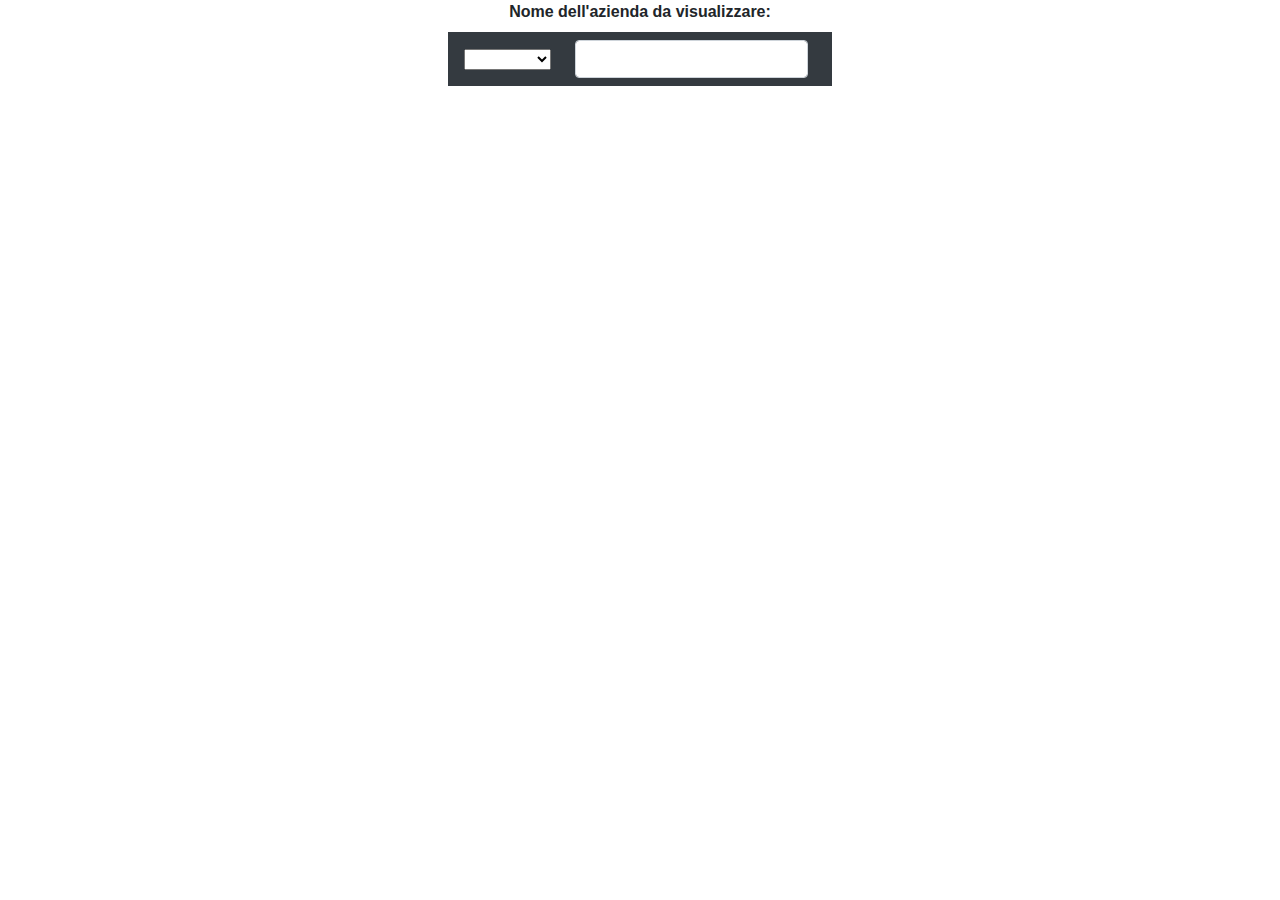
==== Finance/esFinance2/index.html @ f484077f "esFinance" ====
﻿<html>
<head>
    <meta charset="UTF-8">
    <meta name="viewport" content="width=device-width, initial-scale=1">
    <title>Esercizio Finance</title>
    <link rel="stylesheet" type="text/css" href="https://cdnjs.cloudflare.com/ajax/libs/font-awesome/5.12.1/css/all.min.css">
    <link rel="stylesheet" type="text/css" href="https://stackpath.bootstrapcdn.com/bootstrap/4.4.1/css/bootstrap.min.css">
    <script src="https://code.jquery.com/jquery-3.4.1.min.js"></script>
    <script src="https://stackpath.bootstrapcdn.com/bootstrap/4.4.1/js/bootstrap.min.js"></script>
    <script src="index.js"></script>
    <link rel="stylesheet" type="text/css" href="index.css">
</head>

<body>
    <label for="lblSymbols"> Nome dell'azienda da visualizzare: </label>
    <nav class="navbar navbar-expand-lg navbar-dark bg-dark" id="navbar">
        <div class="collapse navbar-collapse" id="navbarSupportedContent">
            <select id="cmbSymbol" class="navbar-nav mr-auto">
                <option value="IBM"> IBM </option>
                <option value="MSFT"> Microsoft </option>
                <option value="SNE"> Sony </option>
                <option value="BABA"> Alibaba </option>
                <option value="XIACF"> Xiaomi  </option>
            </select>         
            <form class="form-inline my-2 my-lg-0">
                <input id="txtCerca" class="form-control mr-sm-2" type="search" aria-label="Search">
            </form>
        </div>
    </nav>
    <div id="wrapper">
        <table id="table" class="table"></table>
    </div>
</body>
</html>
---- Finance/esFinance2/index.css ----
html, body {
  background-color: white;
  text-align: center;
}

#navbar {
  width: 30%;
  margin: 0 auto;
}

.table {
    width: 100%;
}

.table, th, td {
  border: 1px solid black;
}

label{
    font-weight: bold;
}
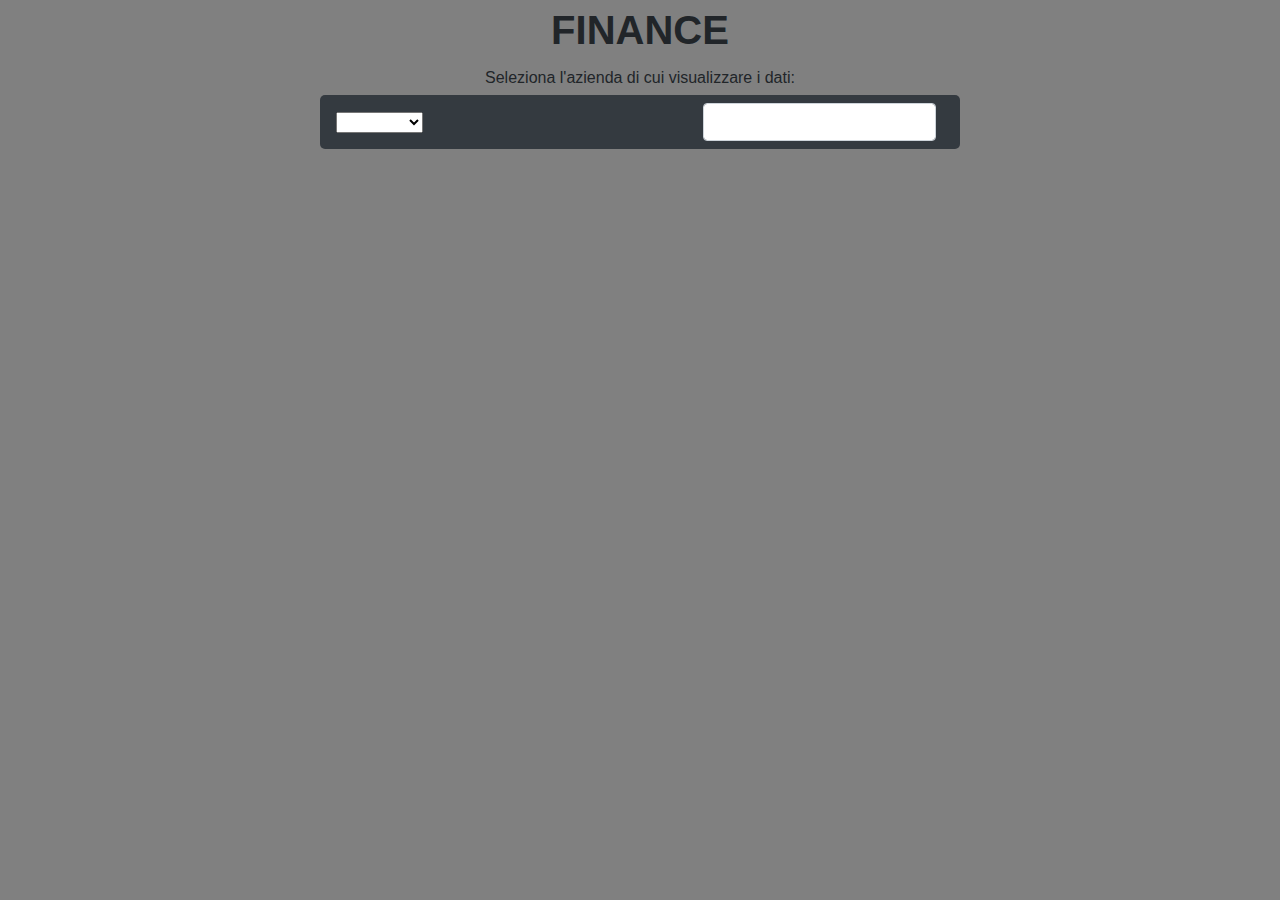
==== commit 6a75146c: "esFinance" ====
--- a/Finance/esFinance2/index.html
+++ b/Finance/esFinance2/index.html
@@ -12,7 +12,8 @@
 </head>
 
 <body>
-    <label for="lblSymbols"> Nome dell'azienda da visualizzare: </label>
+    <label for="lblSymbols"> FINANCE </label>
+    <h6>Seleziona l'azienda di cui visualizzare i dati:</h6>
     <nav class="navbar navbar-expand-lg navbar-dark bg-dark" id="navbar">
         <div class="collapse navbar-collapse" id="navbarSupportedContent">
             <select id="cmbSymbol" class="navbar-nav mr-auto">
--- a/Finance/esFinance2/index.css
+++ b/Finance/esFinance2/index.css
@@ -1,21 +1,24 @@
 html, body {
-  background-color: white;
+  background-color: grey;
   text-align: center;
 }
 
 #navbar {
-  width: 30%;
+  width: 50%;
   margin: 0 auto;
+  border-radius:5px;
 }
 
 .table {
     width: 100%;
+    text-align: center;
 }
 
 .table, th, td {
-  border: 1px solid black;
+  border: 2px solid white;
 }
 
 label{
     font-weight: bold;
+    font-size:30pt;
 }